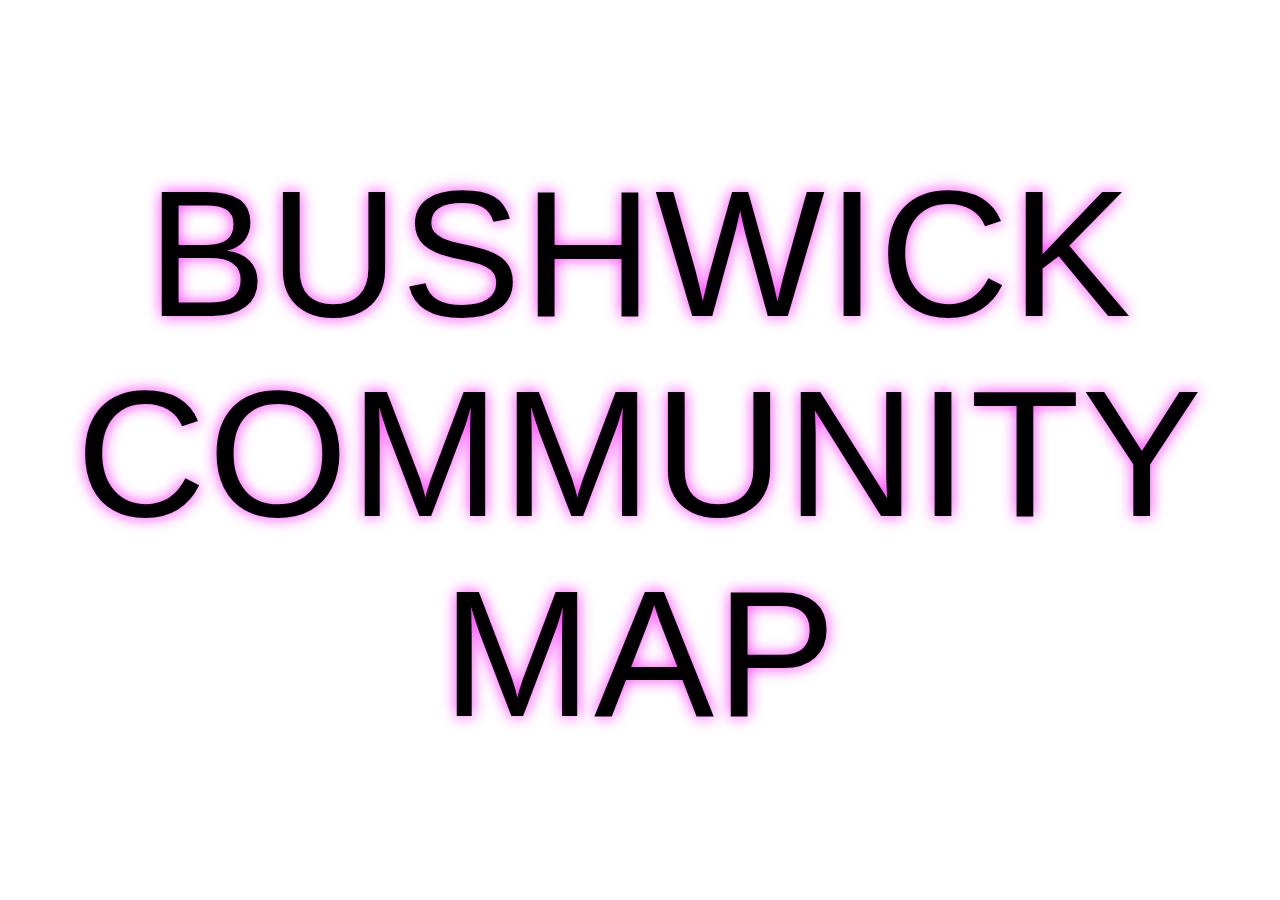
==== index.html @ 1fec9992 "rename presentation to index" ====
<!DOCTYPE html><html><head><title></title><meta charset="utf-8" /><meta name="viewport" content="width=device-width, initial-scale=1.0, maximum-scale=1.0, user-scalable=0" />
    <link rel="stylesheet" href="style.css">
    <script type="text/javascript" src="main.js"></script>

</head>
<body>

    <div class="center caps">
        <em>Bushwick Community Map</em>
    </div>
    
    <div>
        <em>Who we are:</em><br>
        <span class="right">ZIGGY </span>
        <notes>tech-inclined community-member with a urban planning degree. The project got me into programming!</notes>
    </div>
    
    <div>
        <em>Who we are:</em><br>
        <span class="right">CHRIS </span>
        <notes>got involved while pursuing an MFA Design & Technology at Parsons School of Design
        </notes>
    </div>
    
    <div class="center">
        <em>What is it?</em><br>
        <a href="http://www.bushwickcommunitymap.org">(demo)</a>
        <notes>Open the map in another browser tab so we can switch btwn it and the presentation </notes>
    </div>
    
    <div>
        <em><h1>History</h1></em><br>
        <span class="right"> &#10142; Rheingold Rezoning </span>
        <span class="right"> &#10142; NorthWest Bushwick Community Group</span>        
        <notes>The Rheingold rezoning prompted the formation of the NWB group</notes>
    </div>
    
    <div class="center">
        <em>"Housing Justice"</em>
        <notes>"housing as a human right" and "people / community over profit"</notes>
    </div>
    
    <div>
        <em>Bushwick</em><br> as a case-study of <span>housing problems</span> in NYC <br> (and the whole US!) 
        <notes>Effects of unfettered real estate speculation: evictions, unaffordable rents, foreclosures, etc. </span>
    </div> 
    
    <div>
        Presenting <span>Quantitative data</span> in an accessible format
        <notes>Tax Lot data (year built, available FAR) and locations of Building Permits (new buildings, major rennovations) </notes>
    </div>
    
    <div>
        Augmented with <span>qualitative stories</span> 
        <notes>eg: Rheingold, 98 Linden / Israel brothers, Colony 1209</notes>
    </div>
    
    <div>
        <em>Audience:</em><br>
        <span class="right">
            General Public or 'Housing Activists'
        </span>
        <notes>Hence the introduction with Odyssey.js and it being a publically facing website</notes>
    </div>
    
    <div>
        <em>Technologies Used:</em>
        <span class="right">
            <br>jQuery<br>Leaflet.js<br>Cartodb.js<br>Oddessy.js<br>PostgreSQL<br>
        </span>
        <notes>Lots of javascript! Scripted data processing via postgres</notes>
    </div>
    
    <div>
        <em>Languages:</em><br> Spanish &amp; English
        <notes>Bushwick has a large spanish speaking population</notes>
    </div>
    
    <div>
        <em>Who's using it:</em><br>
        lawyers &amp; organizers
    </div>
    
    <div>
        NWB's prominence in the political scene <span>(maps have power)</span>
        <notes>
            Through making the map, we help to assert our authority on policy issues. After the launch we got invited to more policy/decision-making meetings.
        </notes>
    </div>
    
    <div class="center">
        <em>Made possible thanks to:</em>
    </div>
    
    <div>
        <em>NYC open data:</em><br>
        <a href="http://www.nyc.gov/html/dcp/html/bytes/applbyte.shtml#pluto">MapPLUTO</a> &amp;<br>
        <a href="http://www.nyc.gov/html/dob/html/codes_and_reference_materials/foilmonthly.shtml#permit">Department of Buildings' Job applications</a>
    </div>

    <div>
        A dedicated team of <a href="http://t.co/ozwUQuKGIT">@MFADT</a> grad students
        <notes> from a class titled "Tactical Urbanism" in the Spring of 2015</notes>
    </div>
    
    <div class="center"><em>What's next?</em></div>
    
    <div> &#10142; More narratives / qualitative data
        <notes>potentially an app</notes>
    </div>
    
    <div> &#10142; Data updates</div>
    
    <div> &#10142; Launch event</div>    
    
    <div>
        <em>The Code</em><br>
        <span class="right">
             is on <a href="https://github.com/aepyornis/BushwickCommunityMap">Github</a>    
        </span><br>
        (fyi)
    </div>
    
    <div>
        <em>Contact:</em><br>
        &commat;clhenrick<br>
        &commat;aepyornis
    </div>
    
    <div class="center italics">Thank you!</div>
---- style.css ----
body {  
  font-family: "Bodoni MT", Didot, "Didot LT STD", "Hoefler Text", Garamond, "Times New Roman", serif;
  letter-spacing:1px;
  background:#fff;
  background-size:100%;
  color:#000;
  margin:0;
  padding:0;
  font-weight: 100;
  /*white-space:pre-wrap;*/
}

h1, h2, h3, h4, h5, h6, p, pre {
  margin:0;
}

h6 {
  font-weight: 200;
  text-shadow: none;
}

h6 a  {
  background-color: #fff;
}

em, a {
  position: relative;
  /*padding: 0 2%;*/
  /*font-family: Futura, "Trebuchet MS", Arial, sans-serif;*/
  font-family: 'Arial', Gadget, sans-serif;
  font-style: normal;
  text-transform: uppercase;
  letter-spacing: 2px;
  color: #000;
  text-shadow: 0px 0px 15px hsla(300, 100%, 50%, 0.8);
  top: .03em;
}

a {
  display: inline-block;
  padding: 0 2%;
  background: hsla(188,80%,55%,0.3);
  color:#000;
  text-decoration:none;
  text-transform: none;
  text-shadow: none;
}

img {
  width:100%;
}

video {
  width: 100%;
  position: relative;
  left: 10%;
}

div {
  cursor:pointer;
  cursor:hand;
  position:absolute;
  top:0px;
  left:0px;
  padding:75px;
  line-height:110%;
  background-repeat: no-repeat;
}

div.center {
  text-align:center;
}

div.imageText {
  text-shadow: 0px 0px 15px hsla(0,90%,50%,0.8);
  opacity: 0.6;
}

div.sub-category {
  font-style: italic;
}

pre {
  display: inline-block;
}

pre a {
  text-transform: lowercase;
  padding: 0;
}

span {
  position: relative;
  padding: 0 2%;
  font-style: italic;
  font-weight: 600;
  text-shadow: 0px 0px 15px hsla(50, 100%, 50%, 0.8);
}

span.special {
  position: relative;
  font-size: 1.3em;
  font-style: normal;
  font-weight: 600;
  padding: 1%;
  color: hsl(50, 90%, 50%);
}

span.special2 {
  position: relative;
  font-size: 1em;
  font-style: normal;
  font-weight: 600;
  padding: 1%;
  color: hsl(50, 90%, 50%);
}

li {
  margin-top: 2%;
}

/* normally not good, but ok in context of full screen directional navigation */
:focus {
    outline: 0;
}

.caps {
  text-transform: uppercase;
}

.right {
  text-align: right;
  float: right;
  font-style: normal;
  text-shadow: none;
}

.italics {
  font-style: italic;
}

/* hide the notes */
notes {
  display: none;
}
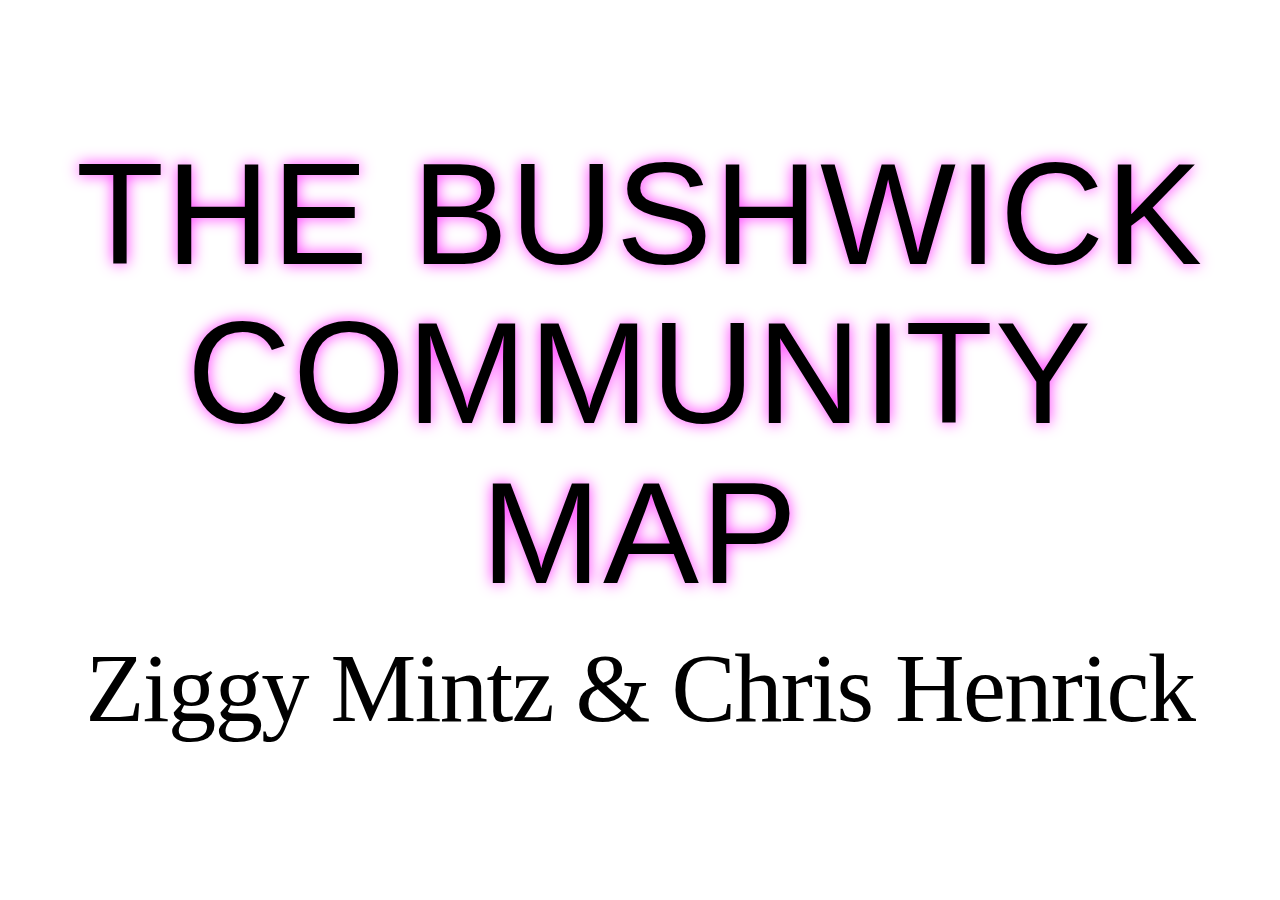
==== commit 0d5175f8: "re-order slides" ====
--- a/index.html
+++ b/index.html
@@ -5,8 +5,9 @@
 </head>
 <body>
 
-    <div class="center caps">
-        <em>Bushwick Community Map</em>
+    <div class="center">
+        <em class="caps">The Bushwick Community Map</em>
+        <h6>Ziggy Mintz &amp; Chris Henrick</h6>
     </div>
     
     <div>
@@ -21,38 +22,41 @@
         <notes>got involved while pursuing an MFA Design & Technology at Parsons School of Design
         </notes>
     </div>
-    
-    <div class="center">
-        <em>What is it?</em><br>
-        <a href="http://www.bushwickcommunitymap.org">(demo)</a>
-        <notes>Open the map in another browser tab so we can switch btwn it and the presentation </notes>
-    </div>
-    
+
     <div>
-        <em><h1>History</h1></em><br>
-        <span class="right"> &#10142; Rheingold Rezoning </span>
-        <span class="right"> &#10142; NorthWest Bushwick Community Group</span>        
-        <notes>The Rheingold rezoning prompted the formation of the NWB group</notes>
-    </div>
-    
-    <div class="center">
-        <em>"Housing Justice"</em>
+        What do we mean by
+        <span>"Housing Justice???"</span>
         <notes>"housing as a human right" and "people / community over profit"</notes>
     </div>
-    
+
     <div>
         <em>Bushwick</em><br> as a case-study of <span>housing problems</span> in NYC <br> (and the whole US!) 
         <notes>Effects of unfettered real estate speculation: evictions, unaffordable rents, foreclosures, etc. </span>
     </div> 
-    
+
     <div>
-        Presenting <span>Quantitative data</span> in an accessible format
+        <em><h1>History</h1></em><br>
+        <span class="right"> &#10142; Rheingold Rezoning </span><br>
+        <span class="right"> &#10142; NorthWest Bushwick Community Group</span>        
+        <notes>The Rheingold rezoning prompted the formation of the NWB group</notes>
+    </div>
+
+    <div>
+        <em>Goal:</em><br>
+        Present <span>Quantitative data</span> in an accessible format
         <notes>Tax Lot data (year built, available FAR) and locations of Building Permits (new buildings, major rennovations) </notes>
     </div>
     
     <div>
-        Augmented with <span>qualitative stories</span> 
+        <em>Goal:</em><br>
+        Augment data with <span>narratives</span> 
         <notes>eg: Rheingold, 98 Linden / Israel brothers, Colony 1209</notes>
+    </div>    
+    
+    <div class="center">
+        <em>Demo</em><br>
+        <a target="_blank" href="http://www.bushwickcommunitymap.org">(demo)</a>
+        <notes>More loss of industrial zoned land means loss of local manufacturing jobs; explain "available FAR"; job permits; 1209 Dekalb's colonialist language, "new frontier";  </notes>
     </div>
     
     <div>
@@ -62,27 +66,21 @@
         </span>
         <notes>Hence the introduction with Odyssey.js and it being a publically facing website</notes>
     </div>
-    
+
     <div>
-        <em>Technologies Used:</em>
-        <span class="right">
-            <br>jQuery<br>Leaflet.js<br>Cartodb.js<br>Oddessy.js<br>PostgreSQL<br>
-        </span>
-        <notes>Lots of javascript! Scripted data processing via postgres</notes>
+        <em>Languages:</em><br> Spanish &amp; English
+        <notes>Bushwick has a large spanish speaking population. </notes>
     </div>
     
     <div>
-        <em>Languages:</em><br> Spanish &amp; English
-        <notes>Bushwick has a large spanish speaking population</notes>
+        <em>Evaluation:</em><br>
+        <span>Who's using it:</span><br>
+        Lawyers &amp; organizers
     </div>
     
     <div>
-        <em>Who's using it:</em><br>
-        lawyers &amp; organizers
-    </div>
-    
-    <div>
-        NWB's prominence in the political scene <span>(maps have power)</span>
+        <em>Evaluation:</em><br>
+        The map has bolstered NWB's prominence in the political scene <br><span>(maps have power)</span>
         <notes>
             Through making the map, we help to assert our authority on policy issues. After the launch we got invited to more policy/decision-making meetings.
         </notes>
@@ -94,36 +92,50 @@
     
     <div>
         <em>NYC open data:</em><br>
-        <a href="http://www.nyc.gov/html/dcp/html/bytes/applbyte.shtml#pluto">MapPLUTO</a> &amp;<br>
-        <a href="http://www.nyc.gov/html/dob/html/codes_and_reference_materials/foilmonthly.shtml#permit">Department of Buildings' Job applications</a>
+        <a target="_blank" href="http://www.nyc.gov/html/dcp/html/bytes/applbyte.shtml#pluto">MapPLUTO</a> &amp;<br>
+        <a target="_blank" href="http://www.nyc.gov/html/dob/html/codes_and_reference_materials/foilmonthly.shtml#permit">Department of Buildings' Jobs (aka work permit applications)</a>
+        <notes>Tax Lot shapefile data; work permit applications</notes>
     </div>
 
     <div>
-        A dedicated team of <a href="http://t.co/ozwUQuKGIT">@MFADT</a> grad students
-        <notes> from a class titled "Tactical Urbanism" in the Spring of 2015</notes>
+        Ziggy &amp; NWB idealization of the project &amp; initial work getting a working prototype up and running.
+        <notes>despite the hurdles!<notes>
+    </div>
+
+    <div>
+        A dedicated team of <a target="_blank" href="http://t.co/ozwUQuKGIT">@MFADT</a> grad students
+        <notes>Demonstrates how students can be a resource to community groups, non-profits, etc. while also gaining hands on learning </notes>
+    </div>
+
+    <div>
+        <em>Technologies Used:</em>
+        <span class="right">
+            <br>jQuery<br>Leaflet.js<br>Cartodb.js<br>Oddessy.js<br>PostgreSQL<br>
+        </span>
+        <notes>Lots of javascript! Scripted data processing via postgres</notes>
     </div>
     
     <div class="center"><em>What's next?</em></div>
     
-    <div> &#10142; More narratives / qualitative data
-        <notes>potentially an app</notes>
-    </div>
+    <div class="right"> &#10142; More narratives / qualitative data
+        <notes>potentially an app...</notes>
+    </div class="right">
     
-    <div> &#10142; Data updates</div>
+    <div class="right"> &#10142; Data updates</div>
     
-    <div> &#10142; Launch event</div>    
+    <div class="right"> &#10142; Launch event</div>    
     
     <div>
         <em>The Code</em><br>
         <span class="right">
-             is on <a href="https://github.com/aepyornis/BushwickCommunityMap">Github</a>    
+             is on <a target="_blank" href="https://github.com/aepyornis/BushwickCommunityMap">Github</a>    
         </span><br>
         (fyi)
     </div>
     
     <div>
         <em>Contact:</em><br>
-        &commat;clhenrick<br>
+        &commat;chrislhenrick<br>
         &commat;aepyornis
     </div>
     
--- a/style.css
+++ b/style.css
@@ -1,6 +1,6 @@
 body {  
   font-family: "Bodoni MT", Didot, "Didot LT STD", "Hoefler Text", Garamond, "Times New Roman", serif;
-  letter-spacing:1px;
+  letter-spacing:-0.1em;
   background:#fff;
   background-size:100%;
   color:#000;
@@ -48,6 +48,7 @@
 
 img {
   width:100%;
+  border: 1px solid hsl(0,0%,25%);
 }
 
 video {
